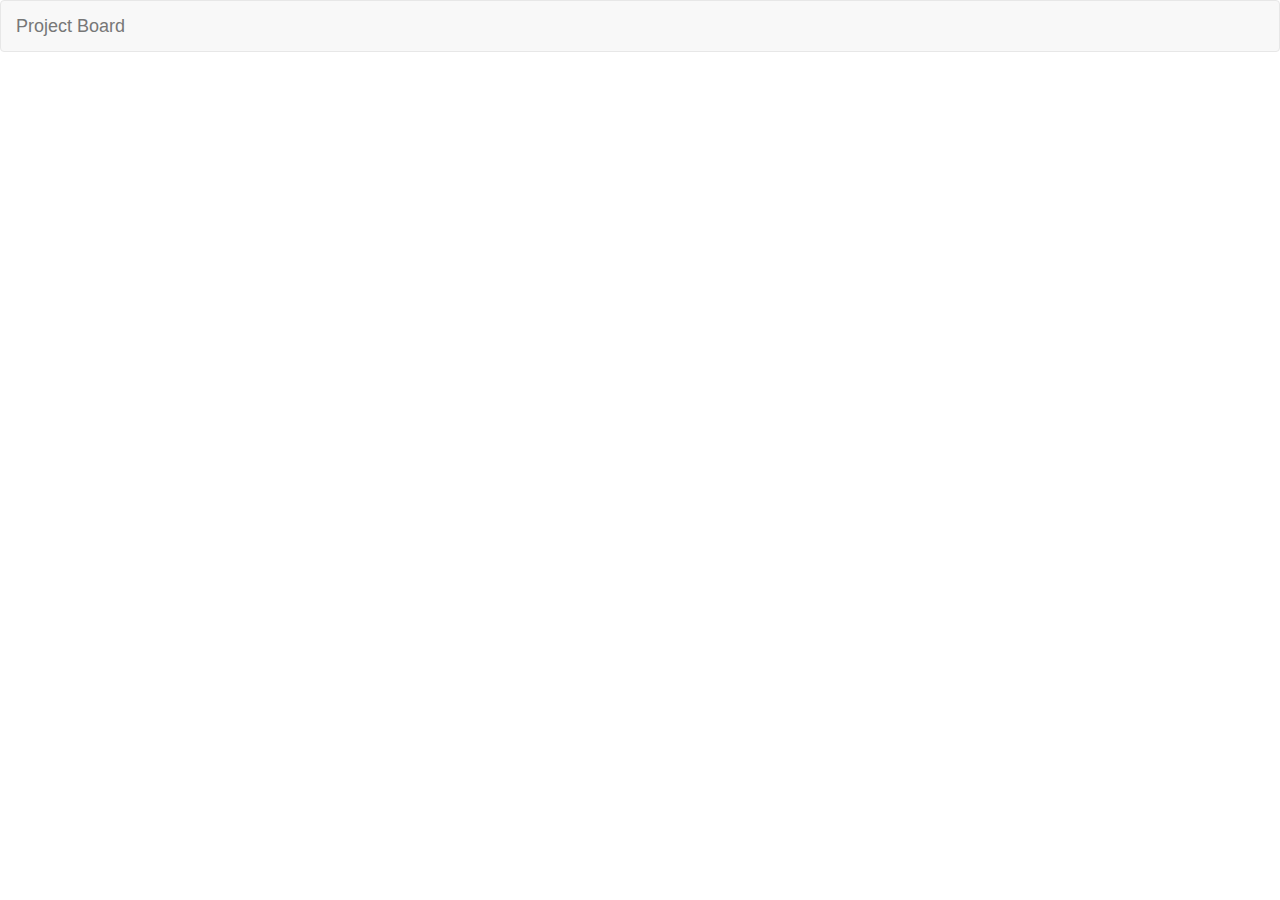
==== ProjectBoard.UI/index.html @ 6167919f "Initial commit for project board" ====
﻿<!DOCTYPE html>
<html>
<head lang="en">
    <meta charset="UTF-8">
    <title>Project Board</title>

    <!-- Style sheets -->
    <link href="Content/bootstrap.css" rel="stylesheet" />
</head>

<body ng-app="projectBoard">
    <nav class="navbar navbar-default">
        <div class="container-fluid">
            <div class="navbar-header">
                <div class="navbar-brand">Project Board</div>
            </div>
        </div>
    </nav>

    <div class="container">
        <div ng-include="'app/project/projectListView.html'"></div>
    </div>

    <!-- Library Scripts -->
    <script src="scripts/angular.js"></script>
    <script src="Scripts/angular-resource.js"></script>

    <!-- Application Script -->
    <script src="app/app.js"></script>

    <!-- Services -->
    <script src="common/common.services.js"></script>
    <script src="common/projectResource.js"></script>

    <!-- Product Controllers -->
    <script src="app/project/projectListCtrl.js"></script>
</body>

</html>
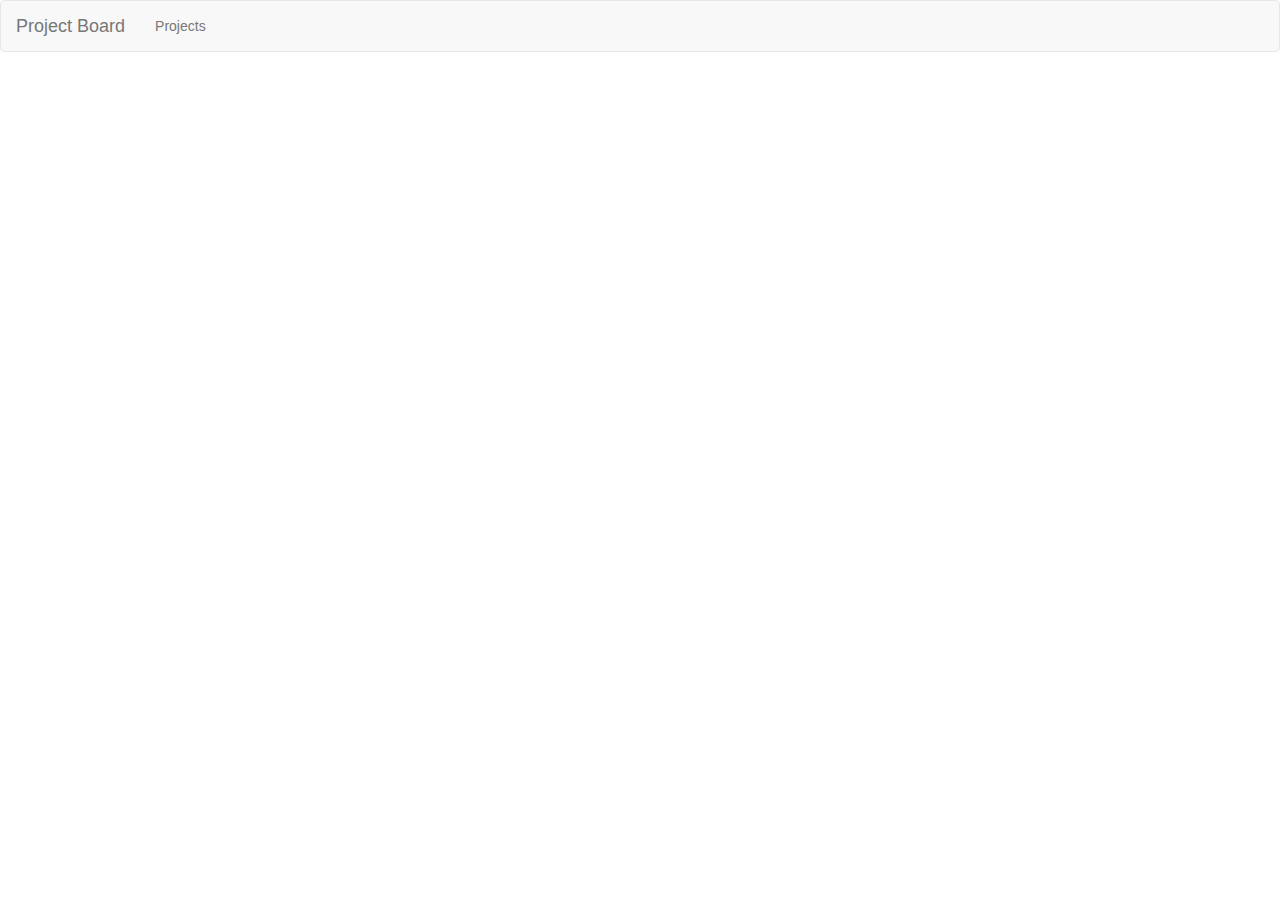
==== commit fb1d760f: "- Finalizing Project CRUD - Removed modal for projects" ====
--- a/ProjectBoard.UI/index.html
+++ b/ProjectBoard.UI/index.html
@@ -3,28 +3,45 @@
 <head lang="en">
     <meta charset="UTF-8">
     <title>Project Board</title>
-
+    <link rel="shortcut icon" href="">
     <!-- Style sheets -->
     <link href="Content/bootstrap.css" rel="stylesheet" />
+    <link href="Content/toastr.css" rel="stylesheet" />
 </head>
 
 <body ng-app="projectBoard">
     <nav class="navbar navbar-default">
         <div class="container-fluid">
+            <!-- Brand and toggle get grouped for better mobile display -->
             <div class="navbar-header">
-                <div class="navbar-brand">Project Board</div>
+                <button type="button" class="navbar-toggle collapsed" data-toggle="collapse" data-target="#bs-example-navbar-collapse-1">
+                    <span class="sr-only">Toggle navigation</span>
+                    <span class="icon-bar"></span>
+                    <span class="icon-bar"></span>
+                    <span class="icon-bar"></span>
+                </button>
+                <a class="navbar-brand" ui-sref="home">Project Board</a>
             </div>
-        </div>
+            <!-- Collect the nav links, forms, and other content for toggling -->
+            <div class="collapse navbar-collapse" id="bs-example-navbar-collapse-1">
+                <ul class="nav navbar-nav">
+                    <li><a ui-sref="projectList">Projects<span class="sr-only">(current)</span></a></li>
+                </ul>
+            </div><!-- /.navbar-collapse -->
+        </div><!-- /.container-fluid -->
     </nav>
 
     <div class="container">
-        <div ng-include="'app/project/projectListView.html'"></div>
+        <div ui-view></div>
     </div>
 
     <!-- Library Scripts -->
+    <script src="scripts/jquery-3.0.0.js"></script>
     <script src="scripts/angular.js"></script>
     <script src="Scripts/angular-resource.js"></script>
-
+    <script src="Scripts/angular-ui/ui-bootstrap-tpls.min.js"></script>
+    <script src="Scripts/angular-ui-router.js"></script>
+    <script src="Scripts/toastr.js"></script>
     <!-- Application Script -->
     <script src="app/app.js"></script>
 
@@ -34,6 +51,7 @@
 
     <!-- Product Controllers -->
     <script src="app/project/projectListCtrl.js"></script>
+    <script src="app/project/projectAddEditCtrl.js"></script>
 </body>
 
 </html>--- a/ProjectBoard.UI/Content/toastr.css
+++ b/ProjectBoard.UI/Content/toastr.css
@@ -0,0 +1,197 @@
+.toast-title {
+  font-weight: bold;
+}
+.toast-message {
+  -ms-word-wrap: break-word;
+  word-wrap: break-word;
+}
+.toast-message a,
+.toast-message label {
+  color: #ffffff;
+}
+.toast-message a:hover {
+  color: #cccccc;
+  text-decoration: none;
+}
+.toast-close-button {
+  position: relative;
+  right: -0.3em;
+  top: -0.3em;
+  float: right;
+  font-size: 20px;
+  font-weight: bold;
+  color: #ffffff;
+  -webkit-text-shadow: 0 1px 0 #ffffff;
+  text-shadow: 0 1px 0 #ffffff;
+  opacity: 0.8;
+  -ms-filter: progid:DXImageTransform.Microsoft.Alpha(Opacity=80);
+  filter: alpha(opacity=80);
+}
+.toast-close-button:hover,
+.toast-close-button:focus {
+  color: #000000;
+  text-decoration: none;
+  cursor: pointer;
+  opacity: 0.4;
+  -ms-filter: progid:DXImageTransform.Microsoft.Alpha(Opacity=40);
+  filter: alpha(opacity=40);
+}
+/*Additional properties for button version
+ iOS requires the button element instead of an anchor tag.
+ If you want the anchor version, it requires `href="#"`.*/
+button.toast-close-button {
+  padding: 0;
+  cursor: pointer;
+  background: transparent;
+  border: 0;
+  -webkit-appearance: none;
+}
+.toast-top-center {
+  top: 0;
+  right: 0;
+  width: 100%;
+}
+.toast-bottom-center {
+  bottom: 0;
+  right: 0;
+  width: 100%;
+}
+.toast-top-full-width {
+  top: 0;
+  right: 0;
+  width: 100%;
+}
+.toast-bottom-full-width {
+  bottom: 0;
+  right: 0;
+  width: 100%;
+}
+.toast-top-left {
+  top: 12px;
+  left: 12px;
+}
+.toast-top-right {
+  top: 12px;
+  right: 12px;
+}
+.toast-bottom-right {
+  right: 12px;
+  bottom: 12px;
+}
+.toast-bottom-left {
+  bottom: 12px;
+  left: 12px;
+}
+#toast-container {
+  position: fixed;
+  z-index: 999999;
+  /*overrides*/
+
+}
+#toast-container * {
+  -moz-box-sizing: border-box;
+  -webkit-box-sizing: border-box;
+  box-sizing: border-box;
+}
+#toast-container > div {
+  position: relative;
+  overflow: hidden;
+  margin: 0 0 6px;
+  padding: 15px 15px 15px 50px;
+  width: 300px;
+  -moz-border-radius: 3px 3px 3px 3px;
+  -webkit-border-radius: 3px 3px 3px 3px;
+  border-radius: 3px 3px 3px 3px;
+  background-position: 15px center;
+  background-repeat: no-repeat;
+  -moz-box-shadow: 0 0 12px #999999;
+  -webkit-box-shadow: 0 0 12px #999999;
+  box-shadow: 0 0 12px #999999;
+  color: #ffffff;
+  opacity: 0.8;
+  -ms-filter: progid:DXImageTransform.Microsoft.Alpha(Opacity=80);
+  filter: alpha(opacity=80);
+}
+#toast-container > :hover {
+  -moz-box-shadow: 0 0 12px #000000;
+  -webkit-box-shadow: 0 0 12px #000000;
+  box-shadow: 0 0 12px #000000;
+  opacity: 1;
+  -ms-filter: progid:DXImageTransform.Microsoft.Alpha(Opacity=100);
+  filter: alpha(opacity=100);
+  cursor: pointer;
+}
+#toast-container > .toast-info {
+  background-image: url("[data-uri]") !important;
+}
+#toast-container > .toast-error {
+  background-image: url("[data-uri]") !important;
+}
+#toast-container > .toast-success {
+  background-image: url("[data-uri]") !important;
+}
+#toast-container > .toast-warning {
+  background-image: url("[data-uri]") !important;
+}
+#toast-container.toast-top-center > div,
+#toast-container.toast-bottom-center > div {
+  width: 300px;
+  margin: auto;
+}
+#toast-container.toast-top-full-width > div,
+#toast-container.toast-bottom-full-width > div {
+  width: 96%;
+  margin: auto;
+}
+.toast {
+  background-color: #030303;
+}
+.toast-success {
+  background-color: #51a351;
+}
+.toast-error {
+  background-color: #bd362f;
+}
+.toast-info {
+  background-color: #2f96b4;
+}
+.toast-warning {
+  background-color: #f89406;
+}
+.toast-progress {
+  position: absolute;
+  left: 0;
+  bottom: 0;
+  height: 4px;
+  background-color: #000000;
+  opacity: 0.4;
+  -ms-filter: progid:DXImageTransform.Microsoft.Alpha(Opacity=40);
+  filter: alpha(opacity=40);
+}
+/*Responsive Design*/
+@media all and (max-width: 240px) {
+  #toast-container > div {
+    padding: 8px 8px 8px 50px;
+    width: 11em;
+  }
+  #toast-container .toast-close-button {
+    right: -0.2em;
+    top: -0.2em;
+  }
+}
+@media all and (min-width: 241px) and (max-width: 480px) {
+  #toast-container > div {
+    padding: 8px 8px 8px 50px;
+    width: 18em;
+  }
+  #toast-container .toast-close-button {
+    right: -0.2em;
+    top: -0.2em;
+  }
+}
+@media all and (min-width: 481px) and (max-width: 768px) {
+  #toast-container > div {
+    padding: 15px 15px 15px 50px;
+    width: 25em;
+  }
+}
